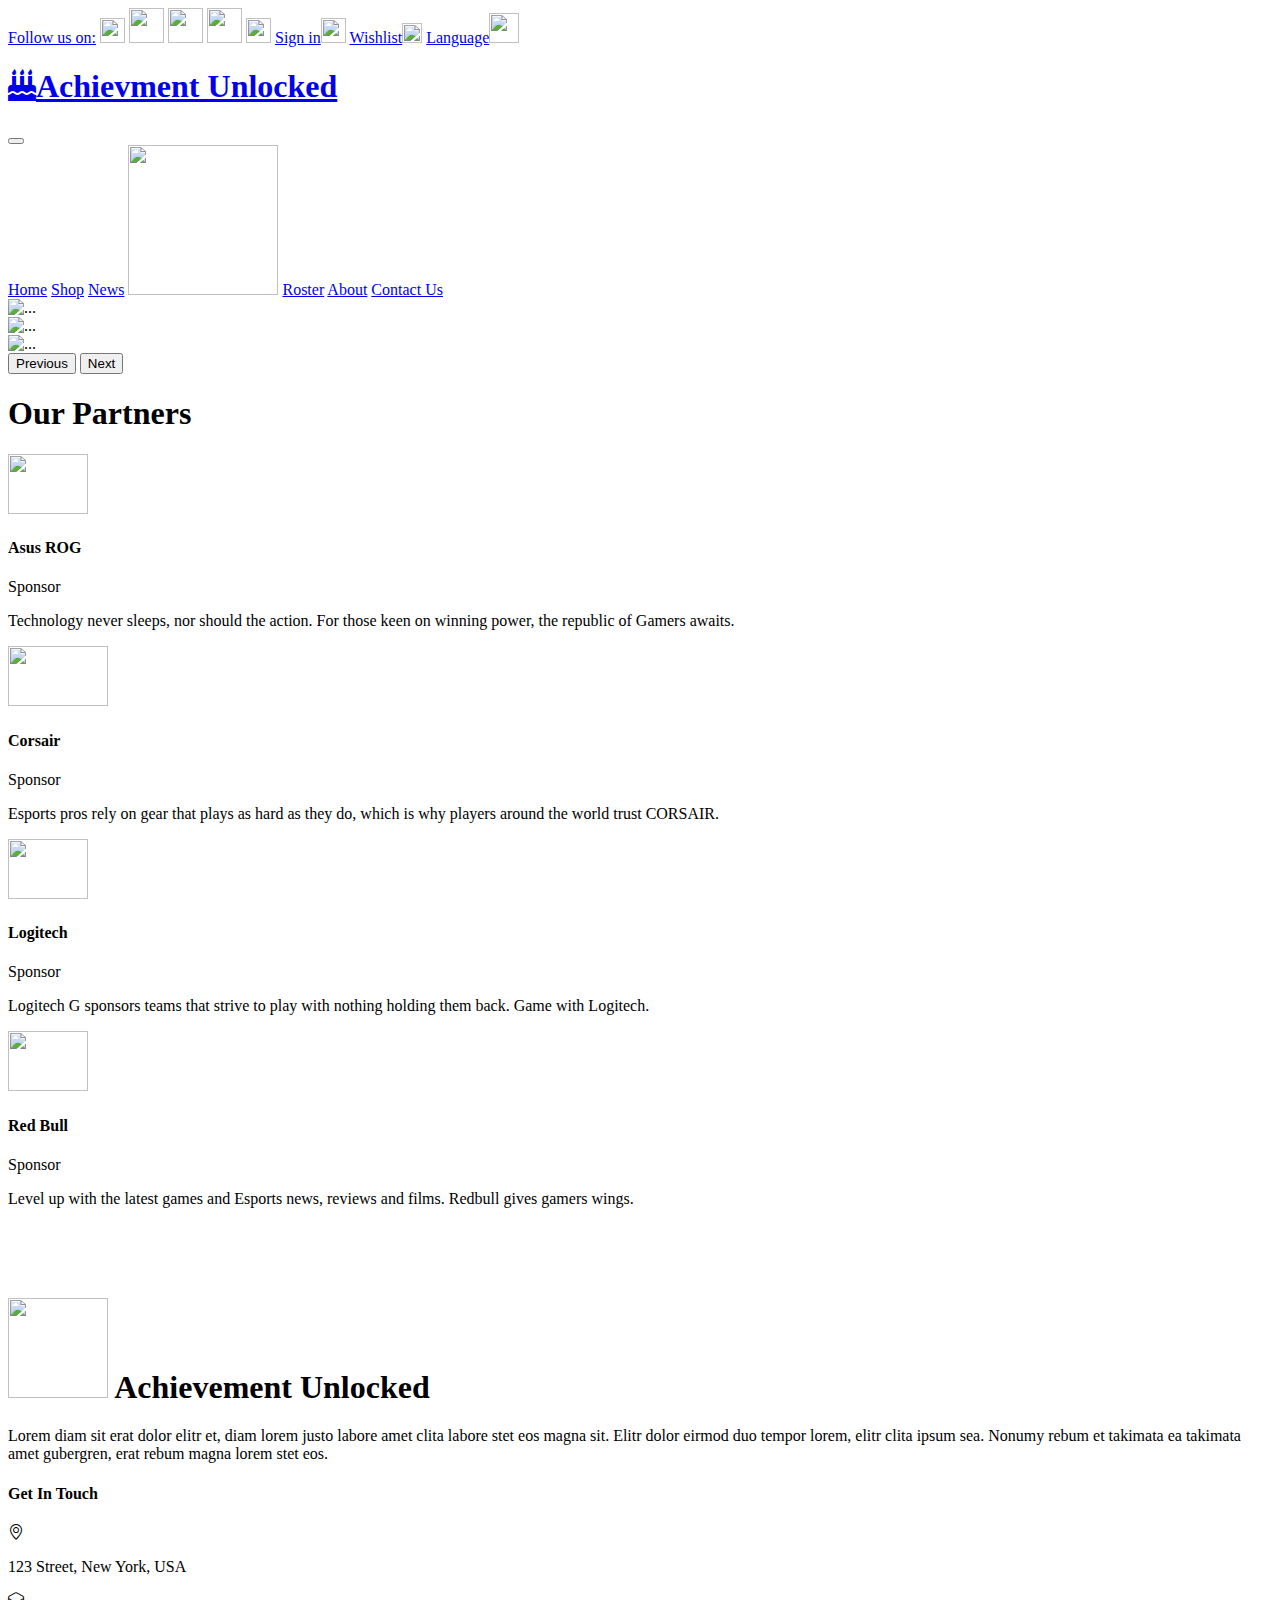
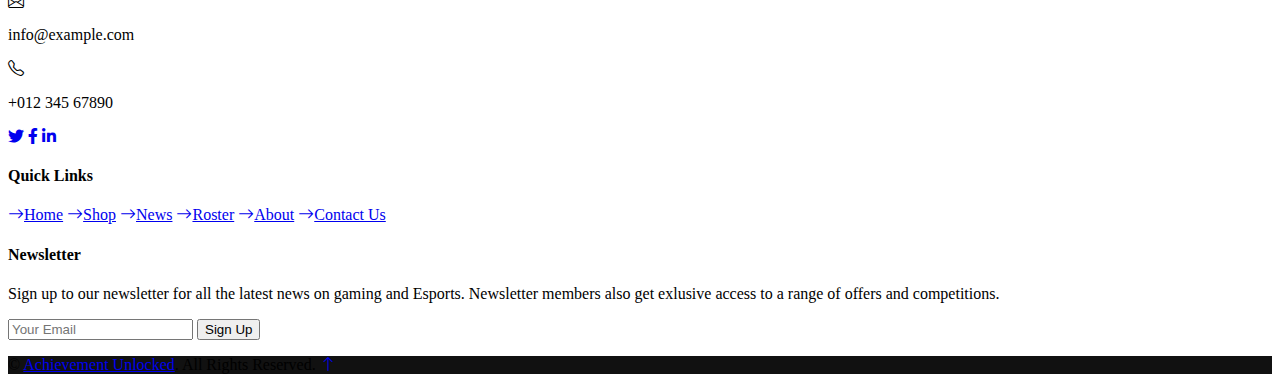
==== Client/PUTSTUFFINHERE/index.html @ f6dee403 "Add files via upload" ====
<!DOCTYPE html>
<html lang="en">

<head>
    <meta charset="utf-8">
    <title>Achievment Unlocked</title>
    <meta content="width=device-width, initial-scale=1.0" name="viewport">
    <meta content="Free HTML Templates" name="keywords">
    <meta content="Free HTML Templates" name="description">

    <!-- Favicon -->
    <link href="img/favicon.ico" rel="icon">

    <!-- Google Web Fonts -->
    <link rel="preconnect" href="https://fonts.googleapis.com">
    <link rel="preconnect" href="https://fonts.gstatic.com" crossorigin>
    <link href="https://fonts.googleapis.com/css2?family=Open+Sans:wght@400;600&family=Oswald:wght@500;600;700&family=Pacifico&display=swap" rel="stylesheet">

    <!-- Icon Font Stylesheet -->
    <link href="https://cdnjs.cloudflare.com/ajax/libs/font-awesome/5.10.0/css/all.min.css" rel="stylesheet">
    <link href="https://cdn.jsdelivr.net/npm/bootstrap-icons@1.4.1/font/bootstrap-icons.css" rel="stylesheet">

    <!-- Libraries Stylesheet -->
    <link href="lib/owlcarousel/assets/owl.carousel.min.css" rel="stylesheet">

    <!-- Customized Bootstrap Stylesheet -->
    <link href="css/bootstrap.min.css" rel="stylesheet">

    <!-- Template Stylesheet -->
    <link href="css/style.css" rel="stylesheet">
</head>

<body>
    <!-- Topbar Start -->
    <nav class="navbar navbar-expand-lg bg-dark navbar-dark shadow-sm py-3 py-lg-0 px-3 px-lg-0">
        <a href="index.html" class="navbar-brand d-block d-lg-none">

        </a>
        </button>
        <div class="collapse navbar-collapse" id="navbarCollapse">
            <div class="navbar-nav ms-auto mx-lg-auto py-0">
                <a href="index.html" class="nav-item nav-link active">Follow us on:</a>
                <a href="about.html" class="nav-item nav-link"><img src="img/Twitter Icon.png" style="width:25px;height:25px;"></a>
                <a href="menu.html" class="nav-item nav-link"><img src="img/Facebook Icon.png" style="width:35px;height:35px;"></a>
                <a href="team.html" class="nav-item nav-link"><img src="img/Instagram Icon.png" style="width:35px;height:35px;"></a>
                <a href="team.html" class="nav-item nav-link"><img src="img/Youtube Icon.png" style="width:35px;height:35px;"></a>
                <a href="team.html" class="nav-item nav-link"><img src="img/Twitch Icon.png" style="width:25px;height:25px;"></a>

                <a href="signin.html" class="nav-item nav-link">Sign in<img src="img/Sign In Icon.png" style="width:25px;height:25px;"></a>
                <a href="index.html" class="nav-item nav-link">Wishlist<img src="img/Wishlist Icon.png" style="width:20px;height:20px;"></a>
                <a href="team.html" class="nav-item nav-link">Language<img src="img/UK Location Icon.png" style="width:30px;height:30px;"></a>

                    </div>
                </div>

            </div>
        </div>
    </nav>
    <!-- Topbar End -->


    <!-- Navbar Start -->
    <nav class="navbar navbar-expand-lg bg-dark navbar-dark shadow-sm py-3 py-lg-0 px-3 px-lg-0">
        <a href="index.html" class="navbar-brand d-block d-lg-none">
            <h1 class="m-0 text-uppercase text-white"><i class="fa fa-birthday-cake fs-1 text-primary me-3"></i>Achievment Unlocked</h1>
        </a>
        <button class="navbar-toggler" type="button" data-bs-toggle="collapse" data-bs-target="#navbarCollapse">
            <span class="navbar-toggler-icon"></span>
        </button>
        <div class="collapse navbar-collapse" id="navbarCollapse">
            <div class="navbar-nav ms-auto mx-lg-auto py-0">
                <a href="index.html" class="nav-item nav-link active">Home</a>
                <a href="shop.html" class="nav-item nav-link">Shop</a>
                <a href="news.html" class="nav-item nav-link">News</a>
                <a href="index.html" li class="hidden-xs"><img src="img/Logo with transparent background.png" style="width:150px;height:150px;"></a></li>
                <a href="roster.html" class="nav-item nav-link">Roster</a>
                <a href="about.html" class="nav-item nav-link">About</a>
                <a href="contact.html" class="nav-item nav-link">Contact Us</a>
            </div>
        </div>
    </nav>
    <!-- Navbar End -->


    <!-- Hero Start -->
    <div id="carouselExampleControls" class="carousel slide" data-bs-ride="carousel">
  <div class="carousel-inner">
    <div class="carousel-item active">
      <img src="img/carousel1.png" class="d-block w-100" alt="...">
    </div>
    <div class="carousel-item">
      <img src="img/carousel1.png" class="d-block w-100" alt="...">
    </div>
    <div class="carousel-item">
      <img src="img/carousel1.png" class="d-block w-100" alt="...">
    </div>
  </div>
  <button class="carousel-control-prev" type="button" data-bs-target="#carouselExampleControls" data-bs-slide="prev">
    <span class="carousel-control-prev-icon" aria-hidden="true"></span>
    <span class="visually-hidden">Previous</span>
  </button>
  <button class="carousel-control-next" type="button" data-bs-target="#carouselExampleControls" data-bs-slide="next">
    <span class="carousel-control-next-icon" aria-hidden="true"></span>
    <span class="visually-hidden">Next</span>
  </button>
</div>
    <!-- Hero End -->
    <!-- Testimonial Start -->
    <div class="container-fluid py-5">
        <div class="container">
            <div class="section-title position-relative text-center mx-auto mb-5 pb-3" style="max-width: 600px;">
                <h1 class="display-4 text-uppercase">Our Partners</h1>
            </div>
            <div class="owl-carousel testimonial-carousel">
                <div class="testimonial-item bg-dark text-white border-inner p-4">
                    <div class="d-flex align-items-center mb-3">
                        <img class="img-fluid flex-shrink-0" src="img/Asus ROG.png" style="width: 80px; height: 60px;">
                        <div class="ps-3">
                            <h4 class="text-primary text-uppercase mb-1">Asus ROG</h4>
                            <span>Sponsor</span>
                        </div>
                    </div>
                    <p class="mb-0">Technology never sleeps, nor should the action. For those keen on winning power, the republic of Gamers awaits.
                    </p>
                </div>
                <div class="testimonial-item bg-dark text-white border-inner p-4">
                    <div class="d-flex align-items-center mb-3">
                        <img class="img-fluid flex-shrink-0" src="img/Corsair.png" style="width: 100px; height: 60px;">
                        <div class="ps-3">
                            <h4 class="text-primary text-uppercase mb-1">Corsair</h4>
                            <span>Sponsor</span>
                        </div>
                    </div>
                    <p class="mb-0">Esports pros rely on gear that plays as hard as they do, which is why players around the world trust CORSAIR.
                    </p>
                </div>
                <div class="testimonial-item bg-dark text-white border-inner p-4">
                    <div class="d-flex align-items-center mb-3">
                        <img class="img-fluid flex-shrink-0" src="img/Logitech.png" style="width: 80px; height: 60px;">
                        <div class="ps-3">
                            <h4 class="text-primary text-uppercase mb-1">Logitech</h4>
                            <span>Sponsor</span>
                        </div>
                    </div>
                    <p class="mb-0">Logitech G sponsors teams that strive to play with nothing holding them back. Game with Logitech.
                    </p>
                </div>
                <div class="testimonial-item bg-dark text-white border-inner p-4">
                    <div class="d-flex align-items-center mb-3">
                        <img class="img-fluid flex-shrink-0" src="img/Red bull.png" style="width: 80px; height: 60px;">
                        <div class="ps-3">
                            <h4 class="text-primary text-uppercase mb-1">Red Bull </h4>
                            <span>Sponsor</span>
                        </div>
                    </div>
                    <p class="mb-0">Level up with the latest games and Esports news, reviews and films. Redbull gives gamers wings.
                    </p>
                </div>
            </div>
        </div>
    </div>
    <!-- Testimonial End -->



    <!-- Footer Start -->
    <div class="container-fluid bg-img text-secondary" style="margin-top: 90px">
        <div class="container">
            <div class="row gx-5">
                <div class="col-lg-4 col-md-6 mb-lg-n5">
                    <div class="d-flex flex-column align-items-center justify-content-center text-center h-100 bg-primary border-inner p-4">
                        <a href="index.html" class="navbar-brand">
                            <h1 class="m-0 text-uppercase text-white"><img src="img/Logo with transparent background.png" style="width:100px;height:100px;"></a>
                            </i>Achievement Unlocked</h1>
                        </a>
                        <p class="mt-3">Lorem diam sit erat dolor elitr et, diam lorem justo labore amet clita labore stet eos magna sit. Elitr dolor eirmod duo tempor lorem,
                          elitr clita ipsum sea. Nonumy rebum et takimata ea takimata amet gubergren, erat rebum magna lorem stet eos.</p>
                    </div>
                </div>
                <div class="col-lg-8 col-md-6">
                    <div class="row gx-5">
                        <div class="col-lg-4 col-md-12 pt-5 mb-5">
                            <h4 class="text-primary text-uppercase mb-4">Get In Touch</h4>
                            <div class="d-flex mb-2">
                                <i class="bi bi-geo-alt text-primary me-2"></i>
                                <p class="mb-0">123 Street, New York, USA</p>
                            </div>
                            <div class="d-flex mb-2">
                                <i class="bi bi-envelope-open text-primary me-2"></i>
                                <p class="mb-0">info@example.com</p>
                            </div>
                            <div class="d-flex mb-2">
                                <i class="bi bi-telephone text-primary me-2"></i>
                                <p class="mb-0">+012 345 67890</p>
                            </div>
                            <div class="d-flex mt-4">
                                <a class="btn btn-lg btn-primary btn-lg-square border-inner rounded-0 me-2" href="#"><i class="fab fa-twitter fw-normal"></i></a>
                                <a class="btn btn-lg btn-primary btn-lg-square border-inner rounded-0 me-2" href="#"><i class="fab fa-facebook-f fw-normal"></i></a>
                                <a class="btn btn-lg btn-primary btn-lg-square border-inner rounded-0 me-2" href="#"><i class="fab fa-linkedin-in fw-normal"></i></a>
                            </div>
                        </div>
                        <div class="col-lg-4 col-md-12 pt-0 pt-lg-5 mb-5">
                            <h4 class="text-primary text-uppercase mb-4">Quick Links</h4>
                            <div class="d-flex flex-column justify-content-start">
                                <a class="text-secondary mb-2" href="index.html"><i class="bi bi-arrow-right text-primary me-2"></i>Home</a>
                                <a class="text-secondary mb-2" href="shop.html"><i class="bi bi-arrow-right text-primary me-2"></i>Shop</a>
                                <a class="text-secondary mb-2" href="news.html"><i class="bi bi-arrow-right text-primary me-2"></i>News</a>
                                <a class="text-secondary mb-2" href="roster.html"><i class="bi bi-arrow-right text-primary me-2"></i>Roster</a>
                                <a class="text-secondary mb-2" href="about.html"><i class="bi bi-arrow-right text-primary me-2"></i>About</a>
                                <a class="text-secondary" href="contact.html"><i class="bi bi-arrow-right text-primary me-2"></i>Contact Us</a>
                            </div>
                        </div>
                        <div class="col-lg-4 col-md-12 pt-0 pt-lg-5 mb-5">
                            <h4 class="text-primary text-uppercase mb-4">Newsletter</h4>
                            <p>Sign up to our newsletter for all the latest news on gaming and Esports. Newsletter members also get exlusive access to a range of offers and competitions. </p>
                            <form action="">
                                <div class="input-group">
                                    <input type="text" class="form-control border-white p-3" placeholder="Your Email">
                                    <button class="btn btn-primary">Sign Up</button>
                                </div>
                            </form>
                        </div>
                    </div>
                </div>
            </div>
        </div>
    </div>
    <div class="container-fluid text-secondary py-4" style="background: #111111;">
        <div class="container text-center">
            <p class="mb-0">&copy; <a class="text-white border-bottom" href="#">Achievement Unlocked</a>. All Rights Reserved.




    <!-- Back to Top -->
    <a href="#" class="btn btn-primary border-inner py-3 fs-4 back-to-top"><i class="bi bi-arrow-up"></i></a>


    <!-- JavaScript Libraries -->
    <script src="https://code.jquery.com/jquery-3.4.1.min.js"></script>
    <script src="https://cdn.jsdelivr.net/npm/bootstrap@5.0.0/dist/js/bootstrap.bundle.min.js"></script>
    <script src="lib/easing/easing.min.js"></script>
    <script src="lib/waypoints/waypoints.min.js"></script>
    <script src="lib/counterup/counterup.min.js"></script>
    <script src="lib/owlcarousel/owl.carousel.min.js"></script>

    <!-- Template Javascript -->
    <script src="js/main.js"></script>
</body>

</html>
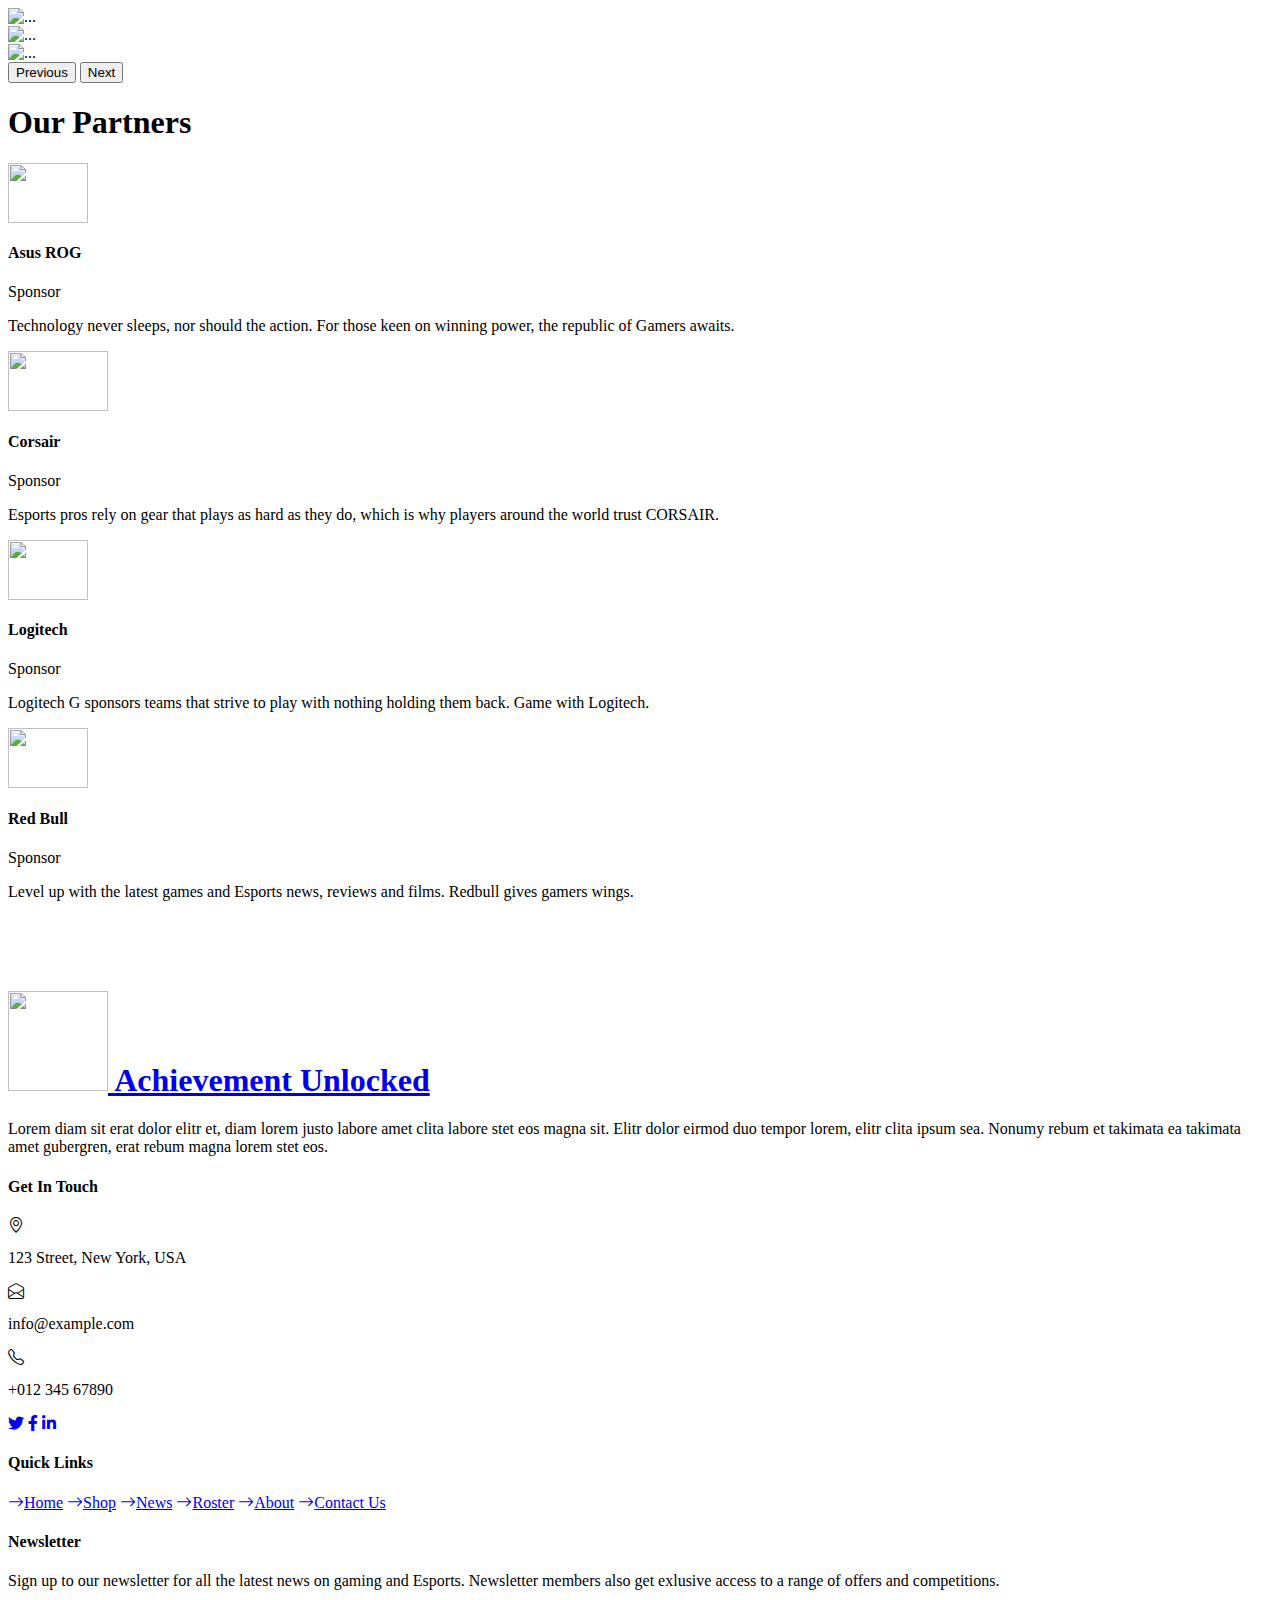
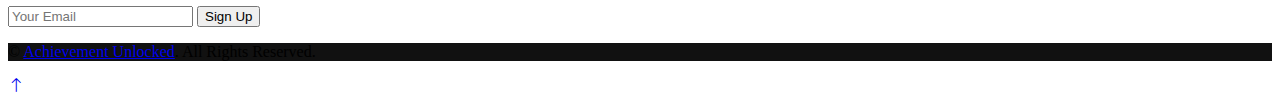
==== commit 630bf3d4: "Phase 1 adapting front end" ====
--- a/Client/PUTSTUFFINHERE/index.html
+++ b/Client/PUTSTUFFINHERE/index.html
@@ -1,15 +1,4 @@
-<!DOCTYPE html>
-<html lang="en">
 
-<head>
-    <meta charset="utf-8">
-    <title>Achievment Unlocked</title>
-    <meta content="width=device-width, initial-scale=1.0" name="viewport">
-    <meta content="Free HTML Templates" name="keywords">
-    <meta content="Free HTML Templates" name="description">
-
-    <!-- Favicon -->
-    <link href="img/favicon.ico" rel="icon">
 
     <!-- Google Web Fonts -->
     <link rel="preconnect" href="https://fonts.googleapis.com">
@@ -28,58 +17,9 @@
 
     <!-- Template Stylesheet -->
     <link href="css/style.css" rel="stylesheet">
-</head>
 
 <body>
-    <!-- Topbar Start -->
-    <nav class="navbar navbar-expand-lg bg-dark navbar-dark shadow-sm py-3 py-lg-0 px-3 px-lg-0">
-        <a href="index.html" class="navbar-brand d-block d-lg-none">
 
-        </a>
-        </button>
-        <div class="collapse navbar-collapse" id="navbarCollapse">
-            <div class="navbar-nav ms-auto mx-lg-auto py-0">
-                <a href="index.html" class="nav-item nav-link active">Follow us on:</a>
-                <a href="about.html" class="nav-item nav-link"><img src="img/Twitter Icon.png" style="width:25px;height:25px;"></a>
-                <a href="menu.html" class="nav-item nav-link"><img src="img/Facebook Icon.png" style="width:35px;height:35px;"></a>
-                <a href="team.html" class="nav-item nav-link"><img src="img/Instagram Icon.png" style="width:35px;height:35px;"></a>
-                <a href="team.html" class="nav-item nav-link"><img src="img/Youtube Icon.png" style="width:35px;height:35px;"></a>
-                <a href="team.html" class="nav-item nav-link"><img src="img/Twitch Icon.png" style="width:25px;height:25px;"></a>
-
-                <a href="signin.html" class="nav-item nav-link">Sign in<img src="img/Sign In Icon.png" style="width:25px;height:25px;"></a>
-                <a href="index.html" class="nav-item nav-link">Wishlist<img src="img/Wishlist Icon.png" style="width:20px;height:20px;"></a>
-                <a href="team.html" class="nav-item nav-link">Language<img src="img/UK Location Icon.png" style="width:30px;height:30px;"></a>
-
-                    </div>
-                </div>
-
-            </div>
-        </div>
-    </nav>
-    <!-- Topbar End -->
-
-
-    <!-- Navbar Start -->
-    <nav class="navbar navbar-expand-lg bg-dark navbar-dark shadow-sm py-3 py-lg-0 px-3 px-lg-0">
-        <a href="index.html" class="navbar-brand d-block d-lg-none">
-            <h1 class="m-0 text-uppercase text-white"><i class="fa fa-birthday-cake fs-1 text-primary me-3"></i>Achievment Unlocked</h1>
-        </a>
-        <button class="navbar-toggler" type="button" data-bs-toggle="collapse" data-bs-target="#navbarCollapse">
-            <span class="navbar-toggler-icon"></span>
-        </button>
-        <div class="collapse navbar-collapse" id="navbarCollapse">
-            <div class="navbar-nav ms-auto mx-lg-auto py-0">
-                <a href="index.html" class="nav-item nav-link active">Home</a>
-                <a href="shop.html" class="nav-item nav-link">Shop</a>
-                <a href="news.html" class="nav-item nav-link">News</a>
-                <a href="index.html" li class="hidden-xs"><img src="img/Logo with transparent background.png" style="width:150px;height:150px;"></a></li>
-                <a href="roster.html" class="nav-item nav-link">Roster</a>
-                <a href="about.html" class="nav-item nav-link">About</a>
-                <a href="contact.html" class="nav-item nav-link">Contact Us</a>
-            </div>
-        </div>
-    </nav>
-    <!-- Navbar End -->
 
 
     <!-- Hero Start -->
@@ -170,8 +110,9 @@
                 <div class="col-lg-4 col-md-6 mb-lg-n5">
                     <div class="d-flex flex-column align-items-center justify-content-center text-center h-100 bg-primary border-inner p-4">
                         <a href="index.html" class="navbar-brand">
-                            <h1 class="m-0 text-uppercase text-white"><img src="img/Logo with transparent background.png" style="width:100px;height:100px;"></a>
-                            </i>Achievement Unlocked</h1>
+                            <h1 class="m-0 text-uppercase text-white">
+                            <img src="img/Logo with transparent background.png" style="width:100px;height:100px;">
+                            Achievement Unlocked</h1>
                         </a>
                         <p class="mt-3">Lorem diam sit erat dolor elitr et, diam lorem justo labore amet clita labore stet eos magna sit. Elitr dolor eirmod duo tempor lorem,
                           elitr clita ipsum sea. Nonumy rebum et takimata ea takimata amet gubergren, erat rebum magna lorem stet eos.</p>
@@ -226,13 +167,11 @@
         </div>
     </div>
     <div class="container-fluid text-secondary py-4" style="background: #111111;">
-        <div class="container text-center">
-            <p class="mb-0">&copy; <a class="text-white border-bottom" href="#">Achievement Unlocked</a>. All Rights Reserved.
-
-
-
-
-    <!-- Back to Top -->
+    <div class="container text-center">
+        <p class="mb-0">&copy; <a class="text-white border-bottom" href="#">Achievement Unlocked</a>. All Rights Reserved.</p>
+    </div>
+    </div>
+            <!-- Back to Top -->
     <a href="#" class="btn btn-primary border-inner py-3 fs-4 back-to-top"><i class="bi bi-arrow-up"></i></a>
 
 
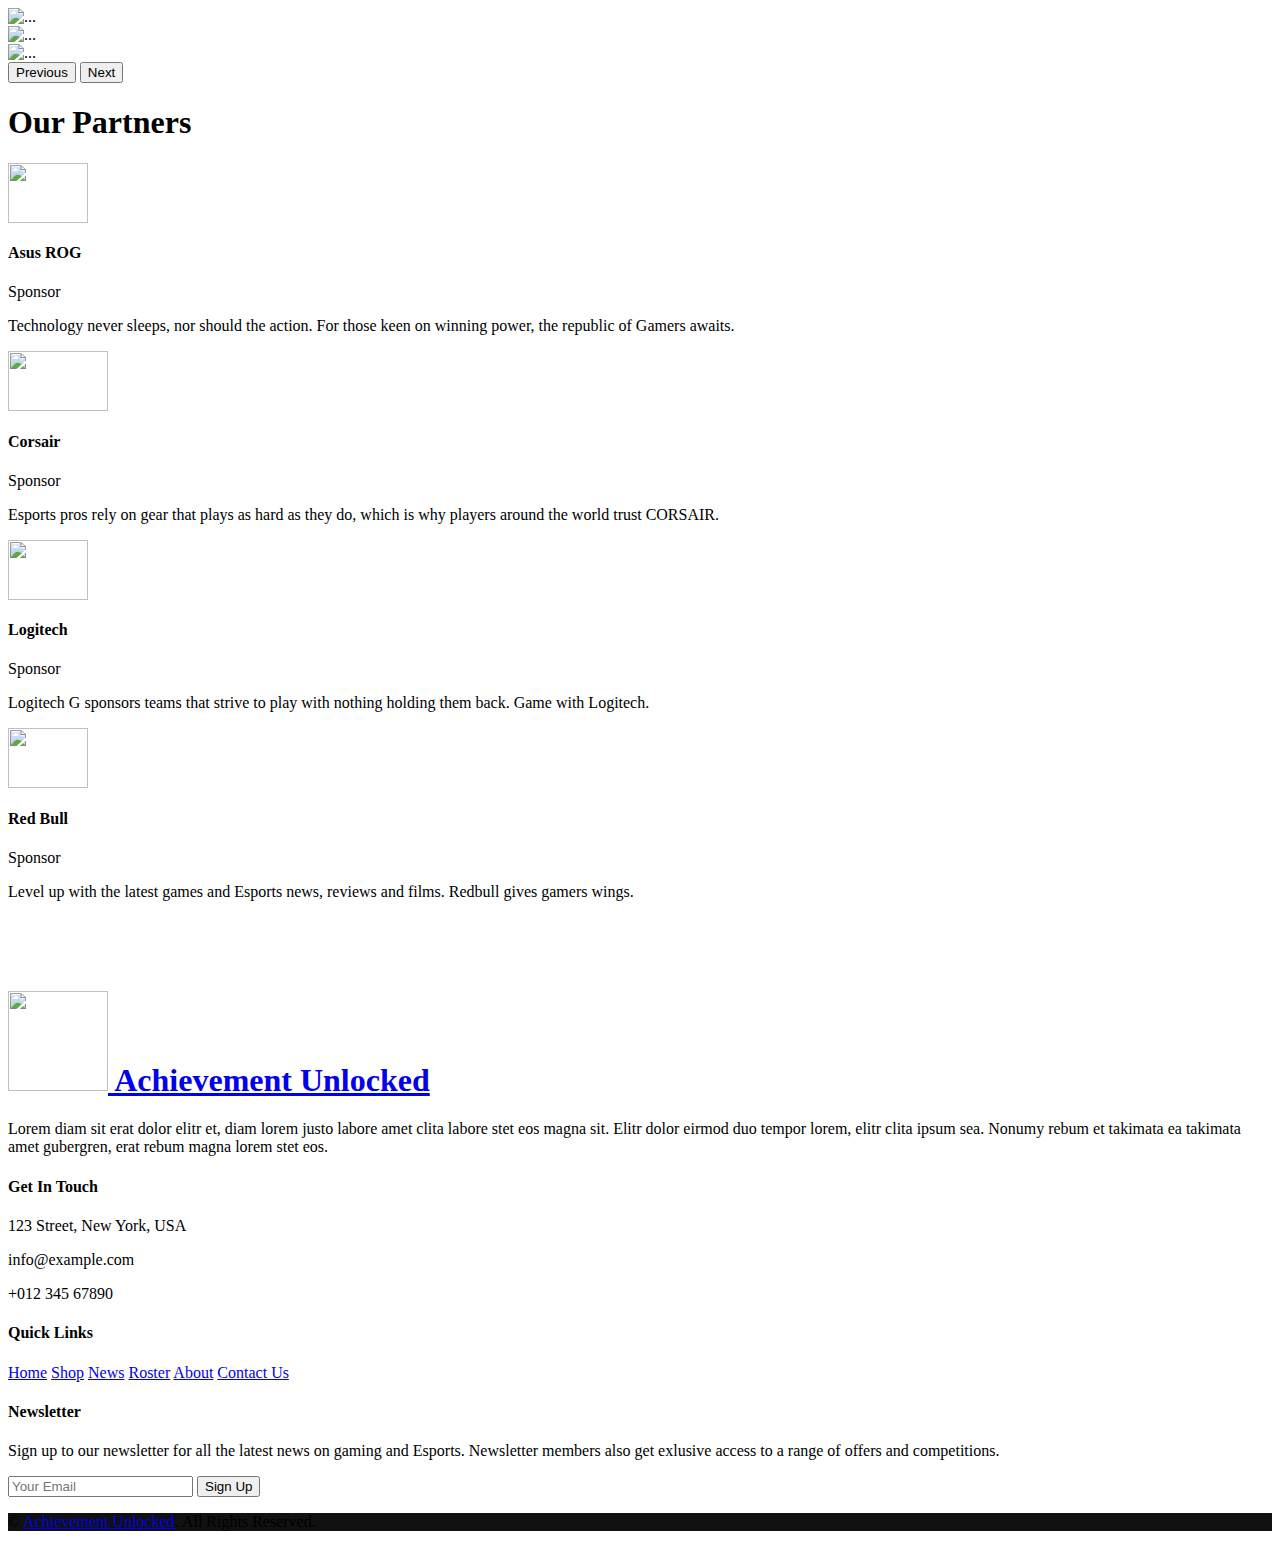
==== commit c39decfe: "Commit and sync" ====
--- a/Client/PUTSTUFFINHERE/index.html
+++ b/Client/PUTSTUFFINHERE/index.html
@@ -1,29 +1,6 @@
-
-
-    <!-- Google Web Fonts -->
-    <link rel="preconnect" href="https://fonts.googleapis.com">
-    <link rel="preconnect" href="https://fonts.gstatic.com" crossorigin>
-    <link href="https://fonts.googleapis.com/css2?family=Open+Sans:wght@400;600&family=Oswald:wght@500;600;700&family=Pacifico&display=swap" rel="stylesheet">
-
-    <!-- Icon Font Stylesheet -->
-    <link href="https://cdnjs.cloudflare.com/ajax/libs/font-awesome/5.10.0/css/all.min.css" rel="stylesheet">
-    <link href="https://cdn.jsdelivr.net/npm/bootstrap-icons@1.4.1/font/bootstrap-icons.css" rel="stylesheet">
-
-    <!-- Libraries Stylesheet -->
-    <link href="lib/owlcarousel/assets/owl.carousel.min.css" rel="stylesheet">
-
-    <!-- Customized Bootstrap Stylesheet -->
-    <link href="css/bootstrap.min.css" rel="stylesheet">
-
-    <!-- Template Stylesheet -->
-    <link href="css/style.css" rel="stylesheet">
-
 <body>
-
-
-
-    <!-- Hero Start -->
-    <div id="carouselExampleControls" class="carousel slide" data-bs-ride="carousel">
+<!-- Hero Start -->
+<div id="carouselExampleControls" class="carousel slide" data-bs-ride="carousel">
   <div class="carousel-inner">
     <div class="carousel-item active">
       <img src="img/carousel1.png" class="d-block w-100" alt="...">
@@ -173,18 +150,4 @@
     </div>
             <!-- Back to Top -->
     <a href="#" class="btn btn-primary border-inner py-3 fs-4 back-to-top"><i class="bi bi-arrow-up"></i></a>
-
-
-    <!-- JavaScript Libraries -->
-    <script src="https://code.jquery.com/jquery-3.4.1.min.js"></script>
-    <script src="https://cdn.jsdelivr.net/npm/bootstrap@5.0.0/dist/js/bootstrap.bundle.min.js"></script>
-    <script src="lib/easing/easing.min.js"></script>
-    <script src="lib/waypoints/waypoints.min.js"></script>
-    <script src="lib/counterup/counterup.min.js"></script>
-    <script src="lib/owlcarousel/owl.carousel.min.js"></script>
-
-    <!-- Template Javascript -->
-    <script src="js/main.js"></script>
 </body>
-
-</html>
